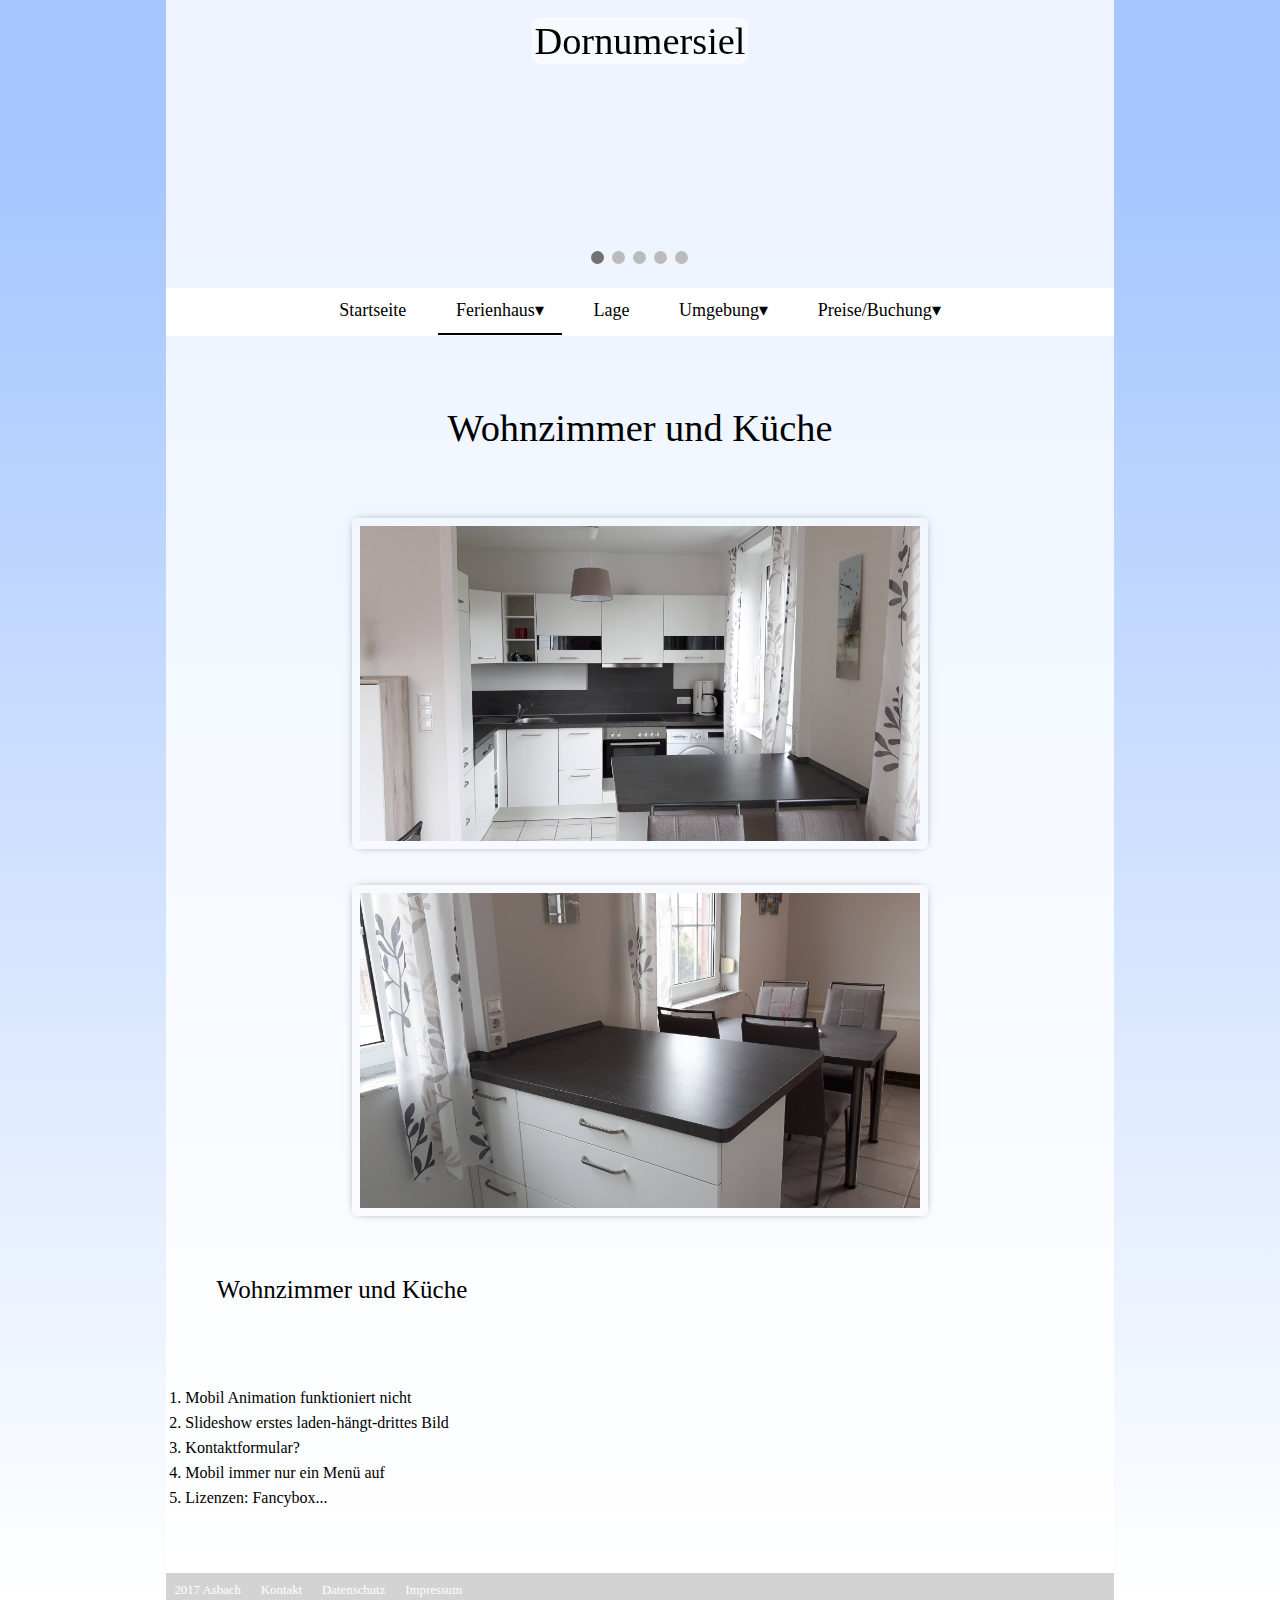
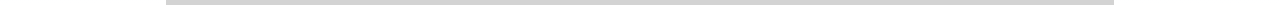
==== app/Wohnzimmer-Kueche.html @ 0509ee5c "first commit;" ====
<!DOCTYPE html>
<html>
<head>
<meta charset="UTF-8" />
<title> Willkommen in Dornumersiel!</title>

<link rel="stylesheet" href="css/style.css"  type="text/css" /> <!--Mehrere Stylesheets? Mobile?-->
<meta content='width=device-width, initial-scale=1.0, maximum-scale=1.0, user-scalable=0' name='viewport' />
<meta name="description" content="Urlaub in Dornumersiel" /> <!--Beschreibungstext-->
<meta name="keywords" lang="de" content="Meer, Dornumersiel, Küste, Urlaub"> <!--Suchbegriffe-->
<meta name="robots" content="noindex,nofollow"> <!--Verbietet Suche im Internet; bei Unterseien ausstellen-->
<link rel="icon" href="images/DSCF6065.jpg" type="image/png" /> <!--Hier Icon Link einfügen-->
<!-- Add jQuery library -->
<script type="text/javascript" src="lib/jquery-3.2.1.js"></script>
<!-- Add mousewheel plugin (this is optional) -->
<script type="text/javascript" src="lib/jquery.mousewheel-3.0.6.pack.js"></script>

<!-- Add fancyBox main JS and CSS files -->
<script type="text/javascript" src="source/jquery.fancybox.js?v=2.1.5"></script>
<link rel="stylesheet" type="text/css" href="source/jquery.fancybox.css?v=2.1.5" media="screen" />

</head>

<body>

<div id="content">
<div id="menubar">
	<ul>
<li><a class="menubutton" href="#menu"><img src="images/navigation.png"/></a></li>
</ul>
</div>

<header>
	<span id=slidetitle>Dornumersiel</span>
	<div style="text-align:center">
		<span class="dot"></span>
		<span class="dot"></span>
		<span class="dot"></span>
		<span class="dot"></span>
		<span class="dot"></span>
	</div>
	<div class="slideshow">
		<figure></figure>
	  <figure></figure>
	  <figure></figure>
		<figure></figure>
		<figure></figure>

 </div>

</header>
<script type="text/javascript" src="js/main.js"></script>

<nav class="nav" role="navigation">


	<ul>
		<li  class="mainmenu"><a href="index.html">Startseite</a></li>
		<li class="active" class="mainmenu"><a href="#sub" ><span>Ferienhaus&blacktriangledown;</span></a>
			<ul class="sub1">
				<li class="menuitem"><a href="Wohnzimmer-Kueche.html">Wohnzimmer/K&uumlche</a></li>
				<li class="menuitem"><a href="Schlafzimmer.html">Schlafzimmer</a></li>
				<li class="menuitem"><a href="Bad.html">Bad</a></li>
			</ul>
		</li>
		<li class="mainmenu"><a href="Lage.html" >Lage</a></li>
		<li class="mainmenu"><a href="#sub" ><span>Umgebung&blacktriangledown;</span></a>
			<ul class="sub2">
				<li class="menuitem"><a href="Dornumersiel.html"><span>Dornumersiel</span>
			  <li class="menuitem"><a href="Dornum.html">Dornum</a></li>
				<li class="menuitem"><a href="Esens.html">Esens</a></li>
				<li class="menuitem"><a href="Nessmersiel.html">Ne&szlig;mersiel</a></li>
				<li class="menuitem"><a href="Bensersiel.html">Bensersiel</a></li>
				<li class="menuitem"><a href="Neuharlingersiel.html">Neuharlingersiel</a></li>
			</ul>
		</li>
		<li class="mainmenu"><a href="#sub" ><span>Preise/Buchung&blacktriangledown;</span></a>
			<ul class="sub3">
			<li class="menuitem"><a href="Preise.html">Preise</a></li>
			<li class="menuitem"><a href="Belegungsplan.html">Belegungsplan</a></li>
			<li class="menuitem"><a href="Kontakt.html">Kontakt</a></li>
			</ul>
		</li>
	</ul>
</nav>



<!--<a class="fancybox" href="Bild_groß.jpg" data-fancybox-group="gallery"[Nur für Gallerie]><img src="Bild_klein.jpg" class="index" width="600px" title="Ferienhaus" /></a>-->


<section id="main">

	<article>
		<h1>Wohnzimmer und Küche</h1>
		<a class="fancybox" href="images/20170421_154851.jpg"><img src="images/small/k-20170421_154851.jpg" title="Küche" /></a>
		<a class="fancybox" href="images/20170421_155423.jpg"><img src="images/small/k-20170421_155423.jpg" title="Esszimer" /></a>

			<h2>Wohnzimmer und Küche</h2>
			<p>
				<ul>
					<li>Mobil Animation funktioniert nicht</li>
					<li>Slideshow erstes laden-hängt-drittes Bild</li>
					<li>Kontaktformular?</li>
					<li>Mobil immer nur ein Menü auf</li>
					<li>Lizenzen: Fancybox...</li>
				</ul>
			</p>

	</article>





</section>

<footer>
<ul>
	<li>2017 Asbach</li>
	<li>Kontakt</li>
	<li>Datenschutz</li>
	<li>Impressum</li>

</footer>
</div>











</body>
</html>
---- app/css/style.css ----
@media only screen and ( min-width: 970px )
{
body{
/*background-image:url("../images/20140423_125843.jpg");*/
font-size:100%;
margin:0em;
padding:0em;
-webkit-font-smoothing: antialiased;
	-moz-osx-font-smoothing: grayscale;
/*-webkit-background-size: cover;
-moz-background-size: cover;
-o-background-size: cover;
background-size: inherit;
background-position:center;
background-repeat: no-repeat;*/


 /*Permalink - use to edit and share this gradient: http://colorzilla.com/gradient-editor/#a5c6ff+10,ffffff+100,ffffff+100&1+43,0+100 */
background: -moz-linear-gradient(top, rgba(165,198,255,1) 10%, rgba(198,219,255,1) 43%, rgba(255,255,255,0) 100%); /* FF3.6-15 */
background: -webkit-linear-gradient(top, rgba(165,198,255,1) 10%,rgba(198,219,255,1) 43%,rgba(255,255,255,0) 100%); /* Chrome10-25,Safari5.1-6 */
background: linear-gradient(to bottom, rgba(165,198,255,1) 10%,rgba(198,219,255,1) 43%,rgba(255,255,255,0) 100%); /* W3C, IE10+, FF16+, Chrome26+, Opera12+, Safari7+ */
filter: progid:DXImageTransform.Microsoft.gradient( startColorstr='#a5c6ff', endColorstr='#00ffffff',GradientType=0 ); /* IE6-9 */
background-repeat: no-repeat;
}

/*html, body {
  height:100%;
} Nur bei Hintergrundbild*/


h1{
font-size:2.4em;
line-height:3.8em;
font-family:Georgia;
font-weight:100;
margin:0em;
z-index: 2;


}

h2{
font-size:1.563em;
line-height:1.8em;
font-family:Georgia;
font-weight:100;
margin:0em;
padding:1.25em;
text-align:left;
}

p{
line-height:1.25em;
font-family:Georgia;
font-weight:100;
margin:0em;
padding:1.25em;
text-align:justify;



}
ul{
margin:0px;
padding:0px;

}


li{
list-style:sqare;
font-family:Georgia;
font-weight:100;
line-height:1.25em;
margin:0em;
padding:0em;
text-align:justify;
margin:0.313em 0em 0.313em 0em;

}

img{
width:90%;
height:auto;
max-width:100%;
}

a{
text-decoration:none;
}

/*on top bar*/

#menubar {
display:none;
background:white;
}

#menubar ul{
display:block;
width:2em;
padding:0.9em;

}
#menubar ul li{
display:inline;


}
#menubar ul li a.menubutton{

display:none;
}




/***Slideshow***/
#slidetitle{
  color: black;
  border:2px solid rgba(255,255,255,.3);
  font-size:2.4em;
  line-height:3.8em;
  font-family:Georgia;
  font-weight:500;
  z-index: 2;
  top:-0.8em;
  position: relative;
  background: rgba(255,255,255,.5);
  border-radius:8px;


}


/* Slideshow container */
.slideshow{
  z-index: 1;
  width: 100%;
  height: 18em;
  margin-top: -10.5em;
  line-height: 0em;

}

.slideshow > figure {
  animation: imageAnimation 30s linear infinite 0s;
   backface-visibility: hidden;
  background-size: cover;
   background-position: center;
   color: transparent;
  margin-left: 0px;
  opacity: 0;
  position: absolute;
  z-index: 1;
  width: 100%;
  height: 18em;
  margin-top: 0em;
  line-height: 0em;
  margin-right: 0em;
  margin-bottom: 0em;
  margin-left: 0em;

}

.slideshow > figure:nth-child(1) {
  background-image: url("../images/20140809_194713.jpg");
  /*background-color: green;*/
 }

.slideshow > figure:nth-child(2) {
  animation-delay: 6s;
  background-image: url("../images/20140815_154044.jpg");
  /*background-color: yellow;*/
}

.slideshow > figure:nth-child(3) {
  animation-delay: 12s;
  background-image: url("../images/k-Panorama_4.jpg");
  /*background-color: blue;*/
}
.slideshow > figure:nth-child(4) {
  animation-delay: 18s;
  background-image: url("../images/20140809_194713.jpg");
  /*background-color: red;*/
}
.slideshow > figure:nth-child(5) {
  animation-delay: 24s;
  background-image: url("../images/20140815_154044.jpg");
  /*background-color: purple;*/
}


/* Fading animation */
@keyframes
imageAnimation {
  0% {
  /*animation-timing-function: ease-in; */
 opacity: 0;

}
 8% {
 /* animation-timing-function: ease-out; */
 opacity: 0.6;

}
 17% {
 opacity: 1;

}
 25% {
 opacity: 0;
}
 100% {
 opacity: 0;
}
}


/* The dots/bullets/indicators */
.dot  {

  height: 13px;
  width: 13px;
  margin: 0 2px;
  background-color: #bbb;
  border-radius: 50%;
  display: inline-block;
  transition: background-color 0.4s ease;
  position: relative;
  z-index: 5;
  top:6.5em;
}
.activedot {
  background-color: #717171;
}

/*header*/

header{
/*display:block;*/
/*background:#A4D3EE;*/
text-align:center;
height:18em;
}

/*Navigation*/

.arrow{
  font-size: 0.55em;
}

nav{
display:block;
height:3em;
background:white;
text-align:center;


}

nav ul {
display:block;


}
nav ul li {
display:inline-block;
margin: 0em 0.3em 0em 0.3em;
list-style:none;
text-align:left;
/*padding-botton: 2px;*/

}

nav ul li a{
color:black;
font-size:1.125em;
line-height:2.5em;
margin:0em 1em 0em 1em;
transition:background 0.2s;
-webkit-transition:background 0.2s;

}

.mainmenu:hover {
background:lightgrey;
border-bottom:2px solid black;
padding-bottom: 0px;

}

nav ul li.active {
border-bottom:2px solid black;
}


nav ul li ul {
display:none;
position:absolute;
margin: 0em 0em 0em 0em;
padding:4px 0px 0px 0px;
}


.menuitem:hover {
background:lightgrey;
/*border-bottom:2px solid black;******/
}

.menuitem {
  position:relative;
  display:block;
  background:white;
  text-align:left;
  margin: 0em 0em 0em 0em;
  padding:0em 0em 0em 0em;
}




/*nav ul li ul li {
position:relative;
display:block;
background:white;
text-align:left;
margin: 0em 0em 0em 0em;
padding:0em 0em 0em 0em;

}*/






/*content area*/
#content{
background: rgba(255,255,255,.8);
 /*Vorher:72%*/
width:74%;
position:relative;
left:13%;
font-family:Georgia;
min-height: 100%;
height:auto !important;
position: relative;
padding-bottom:2em;
z-index: 0;







 }
#main{
display:block;
width:96%;
margin:1.25em auto;
padding: 0em;

}

#main article {
/*display:inline-block;  nur für zweite spalte*/
width:100%;
vertical-align:top;
margin:0em;
padding: 0em;
text-align:center;

}

#main article img{
max-width: 560px;
box-shadow: 0px 0px 10px -5px #4c4948;
border-radius:5px;
padding:0.5em;
margin: 1em;
}

#map{
  display:block;
  width: 70%;
  height: 30em;
  left: 15%;
  position: relative;
}








/*Footer*/
footer {
display:block;
background:lightgrey;
text-align:center;
position:absolute;
bottom:0px;
width:100%;
height:2em;
}

footer ul{
display:block;
width:100%;
max-width:980px;
text-align:left;
margin:0px auto;
}



footer ul li {
display:inline;
font-size:0.8em;
line-height: 2.8em;
color:white;
padding: 0em 0.625em 0em 0.625em;
z-index:5000;

}
footer ul li a {
color:white;
}






}

 @media only screen and ( max-width: 640px ) /* 480 --------------------------------------------------*/
{
body {
font-size:80%;
margin:0em;
padding:0em;

}
h1{
font-size:2.5em;
line-height:2.8em;
font-family:Georgia;
font-weight:100;
margin:0em;
text-align:center;

}

h2{
font-size:1.563em;
line-height:1.8em;
font-family:Georgia;
font-weight:100;
margin:0em;
padding:1.25em;
text-align:center;
}

p{
line-height:1.25em;
font-family:Georgia;
font-weight:100;
margin:0em;
padding:1.25em;
text-align:justify;



}
ul{
margin:0px;
padding:0px;

}


li{
list-style:sqare;
font-family:Georgia;
font-weight:100;
line-height:1.25em;
margin:0em;
padding:0em;
text-align:justify;
margin:0.313em 0em 0.313em 0em;

}

img{
width:90%;
height:auto;
max-width:100%;


}

a{
text-decoration:none;
}

/*on top bar*/
#menubar {
display:block;
background:grey;

}
#menubar ul{
display:block;
width:2em;
padding:0.9em;

}
#menubar ul li{
display:inline;
}

#menubar ul li a.menubutton{
display:block;
width: 20px;
-moz-transition: transform 0.8s; /* Firefox */
-webkit-transition: transform 0.8s;/* Safari / Chrome */
-o-transition: transform 0.8s;  /* Opera */
transition: transform 0.8s;/* Standard */
}

#menubar ul li a menubutton.img{
width:20px;
}

/*Menübutton rotieren*/
.menubutton-clicked {
display:block;
width: 20px;
-moz-transform: rotate(90deg); /* Firefox 3.6 Firefox 4 */
-webkit-transform: rotate(90deg); /* Safari */
-o-transform: rotate(90deg); /* Opera */
-ms-transform: rotate(90deg); /* IE9 */
transform: rotate(90deg); /* W3C */

}

/*header*/

header{
display:block;
/*background:#A4D3EE;*/
text-align:center;
height:18em;


}
/***Slideshow***/
#slidetitle{
  color: black;
  border:2px solid rgba(255,255,255,.3);
  font-size:2.4em;
  line-height:3.8em;
  font-family:Georgia;
  font-weight:500;
  z-index: 2;
  top:-0.8em;
  position: relative;
  background: rgba(255,255,255,.5);
  border-radius:8px;


}
/* Slideshow container */
.slideshow{
  z-index: 1;
  width: 100%;
  height: 18em;
  line-height: 0em;

}


.slideshow > figure {
  animation: imageAnimation 30s linear infinite 0s; //Dauer- last child animation-delay6s
  backface-visibility: hidden;
  background-size: cover;
  background-position: center center;
  color: transparent;
  margin-left: 0px;
  opacity: 0;
  position: absolute;
  z-index: 1;
  width: 100%;
  height: 18em;
  margin-top: -10.5em;
  margin-right: 0em;
  margin-bottom: 0em;

}

.slideshow > figure:nth-child(1) {
  background-image: url("../images/20140809_194713.jpg");

 }

.slideshow > figure:nth-child(2) {
  animation-delay: 6s;
  background-image: url("../images/20140815_154044.jpg");
}

.slideshow > figure:nth-child(3) {
  animation-delay: 12s;
  background-image: url("../images/k-Panorama_4.jpg");
}
.slideshow > figure:nth-child(4) {
  animation-delay: 18s;
  background-image: url("../images/20140809_194713.jpg");
}
.slideshow > figure:nth-child(5) {
  animation-delay: 24s;
  background-image: url("../images/20140815_154044.jpg");
}


/* Fading animation */
@keyframes
imageAnimation {
  0% {
 /* animation-timing-function: ease-in; */
 opacity: 0;
}
 8% {
 /* animation-timing-function: ease-out; */
 opacity: 0.6;
}
 17% {
 opacity: 1
}
 25% {
 opacity: 0
}
 100% {
 opacity: 0
}
}


/* The dots/bullets/indicators */
.dot  {

  height: 13px;
  width: 13px;
  margin: 0 2px;
  background-color: #bbb;
  border-radius: 50%;
  display: inline-block;
  transition: background-color 0.4s ease;
  position: relative;
  z-index: 5;
  top:6.5em;
  text-align: center;
}
.activedot {
  background-color: #717171;
}

/*Navigation*/

nav{
display:none;
height:auto;

}

nav ul {
display:block;

}
nav ul li {
display:block;
margin:0em 0em 0em 0em;
border-bottom:1px solid black;
background:#CBEBFF;
}

nav ul li a{
color:black;
font-size:1.125em;
line-height:2.5em;
margin:0em 1em 0em 1em;
transition:background 0.2s;
-webkit-transition:background 0.2s;
}






nav ul ul {
display:none;
position:absolute;
margin: 0em 0em 0em 0em;
padding:2px 0px 0px 0px;

}



nav ul li ul li{
position:relative;
display:block;
background:#CBEBFF;
text-align:left;
margin: -0.1em 0em 0em 0em;
padding:0em 0em 0em 0em;
z-index:50;
border:1px solid black;
border-radius: 4px;


}





#main{
display:block;
width:96%;
margin:1.25em auto;
padding: 0em;

}

#main article {
/*display:inline-block;  nur für zweite spalte*/
width:100%;
vertical-align:top;
margin:0em;
padding: 0em;
text-align:center;

}

#main article img{
max-width: 560px;
box-shadow: 0px 0px 10px -5px #4c4948;
border-radius:5px;
}

/*Footer*/
footer {
display:block;
background:grey;
text-align:center;

}

footer ul{
display:block;
width:100%;
max-width:980px;
text-align:left;
margin:0px auto;

}



footer ul li {
display:inline;
font-size:0.8em;
line-height: 2.8em;
color:white;
padding: 0em 0.625em 0em 0.625em;
z-index:5000;

}
footer ul li a {
color:white;
}






}
 @media only screen and ( min-width: 640px )
 {
 nav.nav:{
 display:block !important;
 }


 }
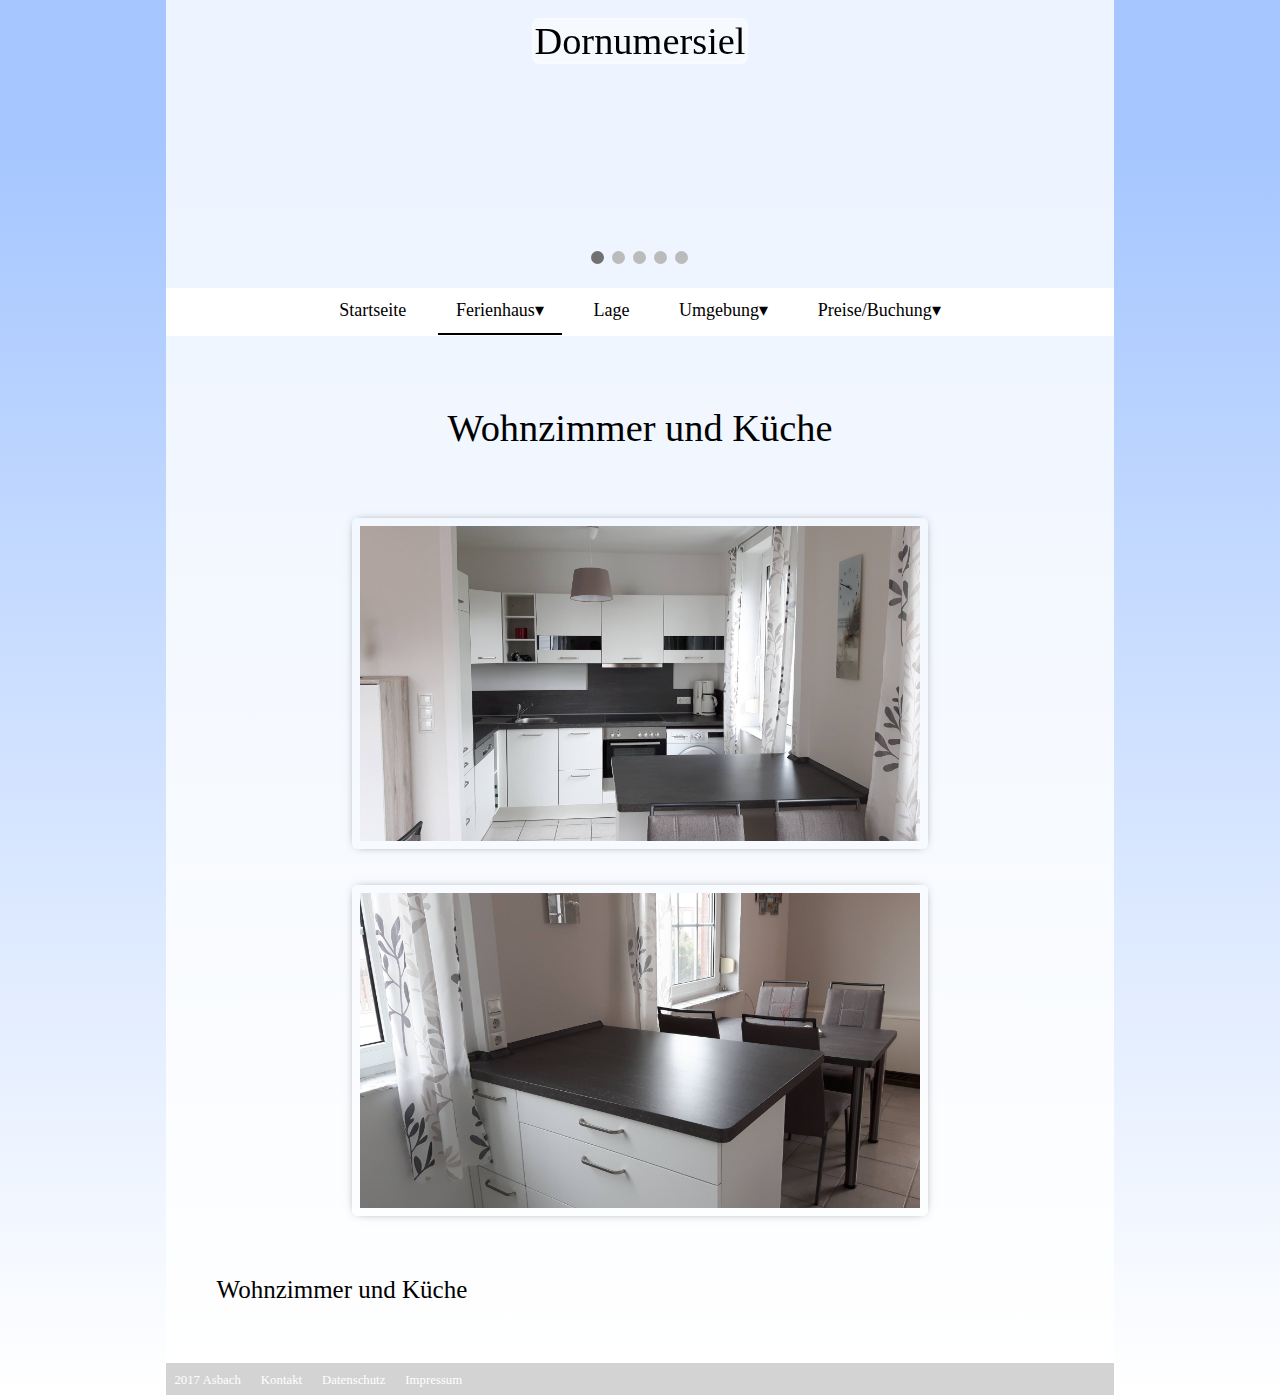
==== commit 232540d6: "updated htacces;" ====
--- a/app/Wohnzimmer-Kueche.html
+++ b/app/Wohnzimmer-Kueche.html
@@ -97,16 +97,7 @@
 		<a class="fancybox" href="images/20170421_155423.jpg"><img src="images/small/k-20170421_155423.jpg" title="Esszimer" /></a>
 
 			<h2>Wohnzimmer und Küche</h2>
-			<p>
-				<ul>
-					<li>Mobil Animation funktioniert nicht</li>
-					<li>Slideshow erstes laden-hängt-drittes Bild</li>
-					<li>Kontaktformular?</li>
-					<li>Mobil immer nur ein Menü auf</li>
-					<li>Lizenzen: Fancybox...</li>
-				</ul>
-			</p>
-
+			
 	</article>
 
 
